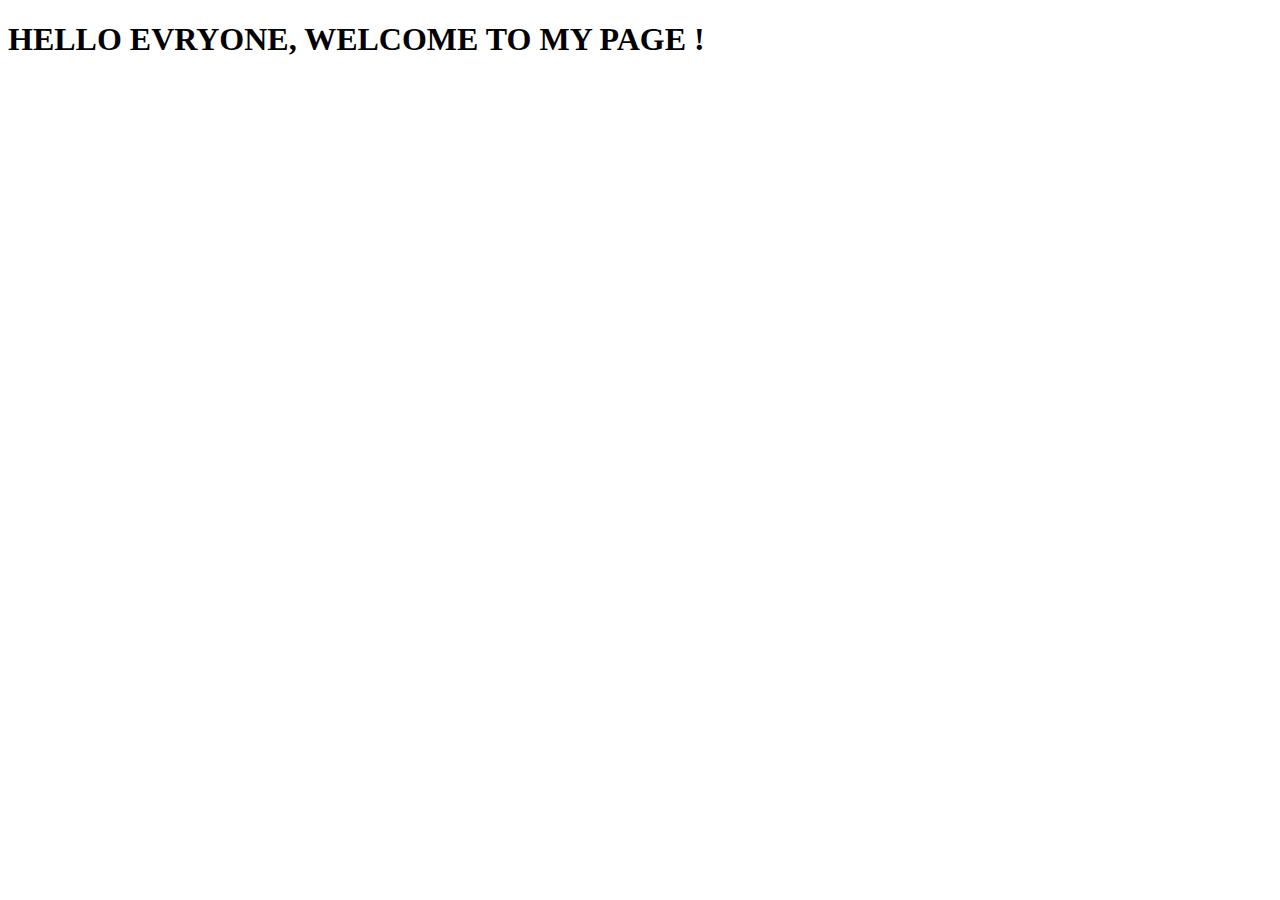
==== signin.html @ ccb21066 "initial commit" ====
<!DOCTYPE html>
<html lang="en">
<head>
    <meta charset="UTF-8">
    <meta name="viewport" content="width=device-width, initial-scale=1.0">
    <title>sign-in</title>
</head>
<body>
    <div>
        <i class="fa-solid fa-square-poll-vertical"></i>
        <h1>HELLO EVRYONE, WELCOME TO MY PAGE !</h1>
    </div>
</body>
</html>
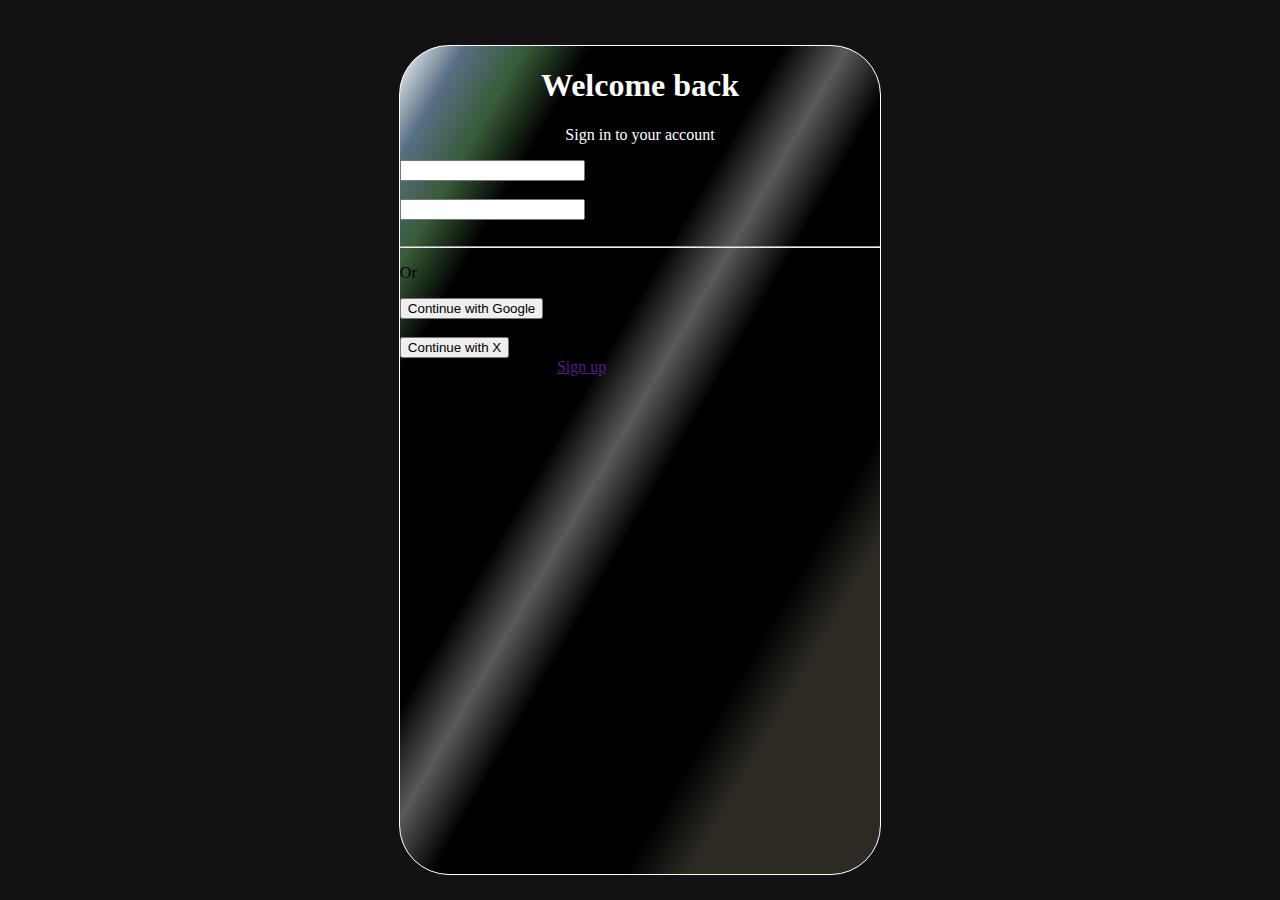
==== commit 88ad771c: "poihghjkl" ====
--- a/signin.html
+++ b/signin.html
@@ -3,12 +3,31 @@
 <head>
     <meta charset="UTF-8">
     <meta name="viewport" content="width=device-width, initial-scale=1.0">
+    <link rel="stylesheet" href="signin.css">
     <title>sign-in</title>
 </head>
 <body>
-    <div>
-        <i class="fa-solid fa-square-poll-vertical"></i>
-        <h1>HELLO EVRYONE, WELCOME TO MY PAGE !</h1>
+    <div class="container">
+        <div class="head">
+            <h1>Welcome back</h1>
+            <p>Sign in to your account</p>
+        </div>
+        <div class="logs">
+            <form action="" method="post">
+                <input type="text" name="" id="">
+                <br><br>
+                <input type="email" name="" id="">
+                <br><br>
+                <hr>
+                <p>Or</p>
+            </form>
+        </div>
+        <div class="verif">
+            <button type="button">Continue with Google</button>
+            <br><br>
+            <button type="button">Continue with X</button>
+        </div>
+        Don't have an account ? <a href="">Sign up</a>
     </div>
 </body>
 </html>--- a/signin.css
+++ b/signin.css
@@ -0,0 +1,17 @@
+body{
+    background-color: rgb(19, 17, 20);
+}
+.container{
+    background-color: gray;
+    background-image: linear-gradient(to bottom right, white, rgb(88, 111, 133), rgb(55, 90, 55), black, black, black, black, rgb(90, 90, 90), black, black, black, black, rgb(45, 42, 35), rgb(45, 42, 35), rgb(45, 42, 35), rgb(45, 42, 35));
+    border: 1px solid white;
+    width: 38%;
+    height: 92vh;
+    margin: auto;
+    margin-top: 5vh;
+    border-radius: 50px;
+}
+.head{
+    color: white;
+    text-align: center;
+}